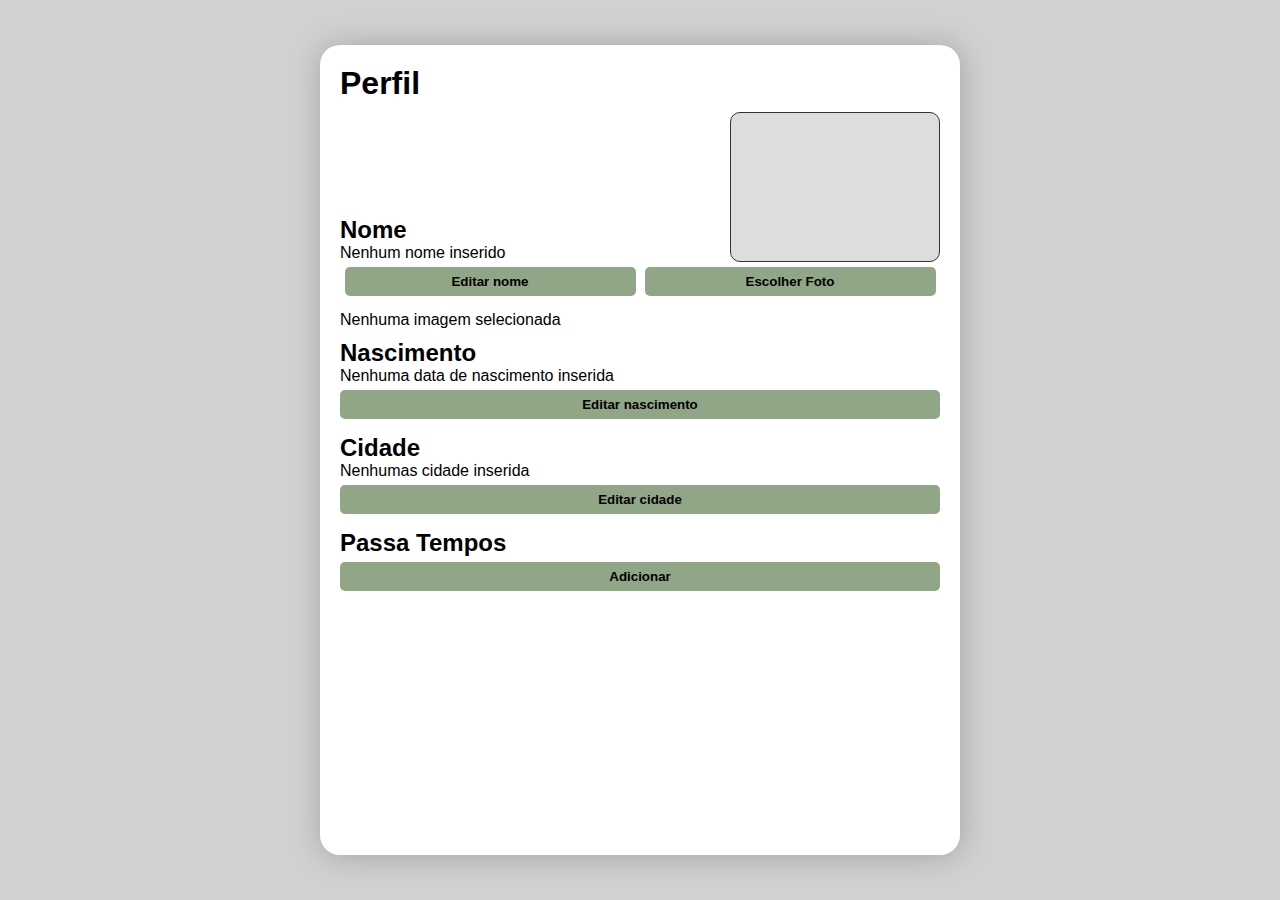
==== projeto-perfil/index.html @ b0e4c8e3 "Trabalho de progweb e tp1" ====
<!DOCTYPE html>
<html lang="en">
<head>
    <meta charset="UTF-8">
    <meta name="viewport" content="width=device-width, initial-scale=1.0">
    <title>Document</title>
    <link rel="stylesheet" href="style.css">
</head>
<body>
    <main>
        <h1>Perfil</h1>
        <div class="principal">
            
            <div class="campo campoNome">
                <input type="button" value="Editar nome" class="editar editarNome">
                <p>
                    <span class="nome">Nenhum nome inserido </span>
                </p>
                <h2>Nome</h2>
            </div>
            <div class="campo campoFoto">
                <div class="imagem"></div>
                <input type="file" class="editar editarFoto" hidden>
                <button class="editar botaoUpload">Escolher Foto</button>
            </div>
            <p class="mensagemImagem">Nenhuma imagem selecionada</p>
        </div>

        <div class="campo campoNascimento">
            <h2>Nascimento</h2>
            <p>
                <span class="nascimento">Nenhuma data de nascimento inserida</span> 
            </p>
            <input type="button" value="Editar nascimento" class="editar editarNascimento">
        </div>
                
        <div class="campo campoCidade">
            <h2>Cidade</h2>
            <p>
                <span class="cidade">Nenhumas cidade inserida</span> 
            </p>
            <input type="button" value="Editar cidade" class="editar editarCidade">
        </div>

        <div class="campo campoPassaTempo">
            <h2>Passa Tempos</h2>
            <input type="button" value="Adicionar" class="editar editarPassaTempo">
            <p class="listaMensagem"></p>
            <ul class="passaTempo"></ul>    

        </div>
    </main>

    <script src="main.js"></script>
</body>
</html>
---- projeto-perfil/style.css ----
* {
    margin: 0;
    padding: 0;
    box-sizing: border-box;
}

html {
    height: 100vh;

}
body {
    font-family: Verdana, Geneva, Tahoma, sans-serif;
    background-color: #bfbfbfb9;
    height: 100%;
    display: flex;
    justify-content: center;
    align-items: center;

}
h2 {
    margin-top: 10px;
}

main {
    overflow-y: auto;
    width: 50%;
    height: 90%;
    padding: 20px;
    margin: 10px;
    background-color: white;
    border-radius: 20px;
    box-shadow: 1px 1px 30px 1px #00000035;
    display: flex;
    flex-direction: column;
}
main::-webkit-scrollbar {
    border-radius: 20px;
}
.campo {
    display: flex;
    flex-direction: column;
}

.principal {
    display: flex;
    flex-wrap: wrap;
}
.imagem {
    width: 70%;
    height: 150px;
    border-radius: 10px;
    border: 1px solid #333;
    background-color: #ddd;
}
input[type='text'] {
    height: 30px;
    font-size: 1.2em;
    width: 100%;
    text-indent: 5px;
}
.editar {
    background-color: #90A686;
    border: none;
    border-radius: 5px;
    padding: 7px 0;
    margin: 5px 0;
    width: 100%;
    transition: 0.4s;
    align-self: center;
    font-weight: bold;
}
.editar:hover {
    background-color: #6D8F6C;
}
.campoNome, .campoFoto {
    width: 50%;
    margin: 10px 0;
    display: flex;
    flex-direction: column-reverse;
}
.editarNome, .botaoUpload {
    width: 97%;
}
.campoFoto {
    display: flex;
    flex-direction: column;
    align-items: flex-end;
}

ul{
    width: 100%;
    list-style-position: inside;
}
.excluirPassaTempo {
    padding: 3px 5px;
    background-color: #90A686;
    font-weight: bold;
    border: none;
    border-radius: 2px;
    margin-left: 4px;
    text-align: center;
    line-height: 12px;
    transition: 0.4s;
}
.excluirPassaTempo:hover {
    background-color: #6D8F6C;    
}
.campoItem {
    border-radius: 5px;
    padding: 5px;
    margin: 5px 0;
    transition: 0.4s;
}
li {
    text-indent: 7px;
}
.campoItem:hover {
    background-color: #BFBFBF;
}
@media screen and (max-width: 700px) {
    main {
        width: 90%;
    }
    .principal {
        flex-direction: column;
        flex-wrap: nowrap;
    }
    .campoNome, .campoFoto {
        width: 100%;
    }
    .imagem {
        width: 100%;
    }
    
}
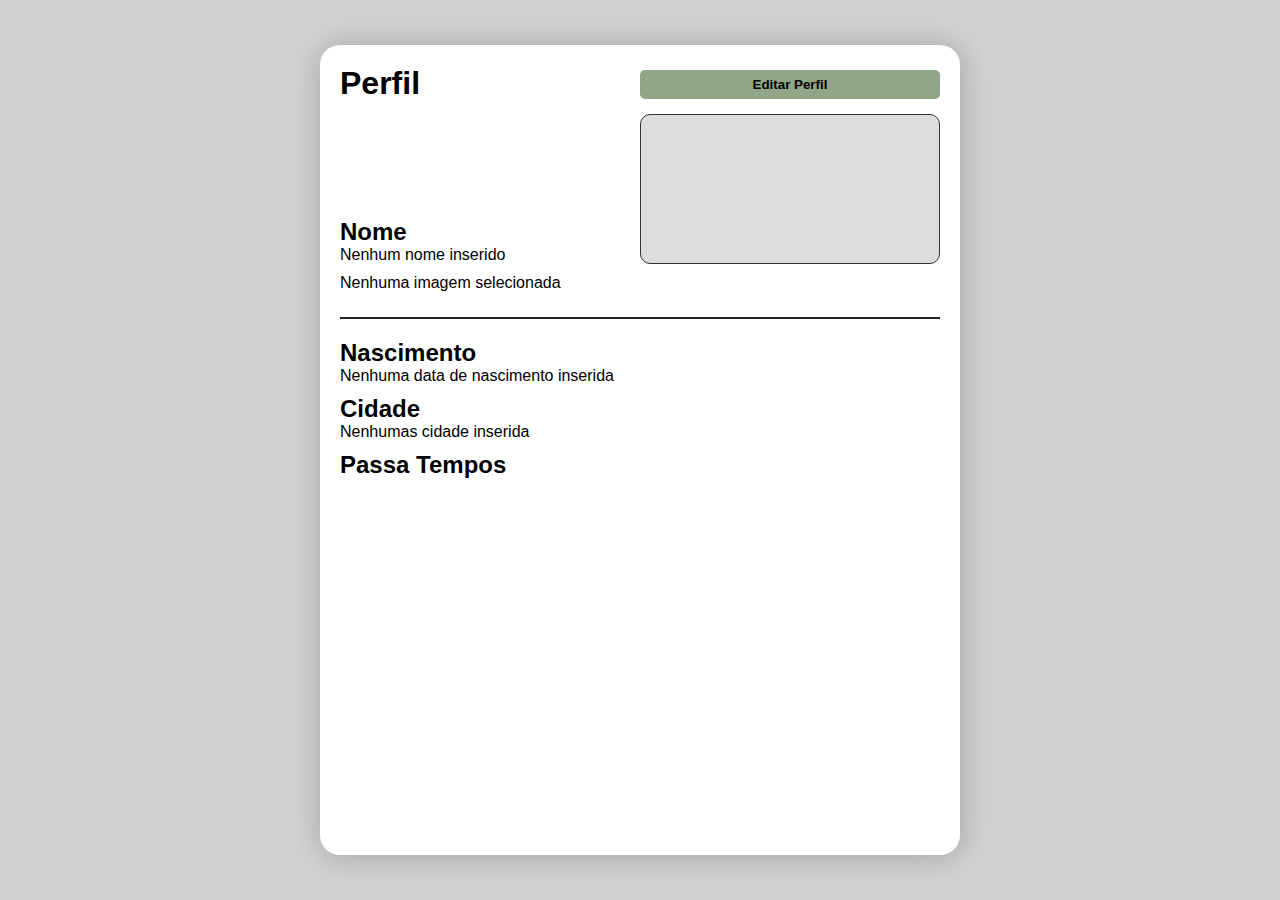
==== commit 0223c159: "refinamentos" ====
--- a/projeto-perfil/index.html
+++ b/projeto-perfil/index.html
@@ -3,12 +3,15 @@
 <head>
     <meta charset="UTF-8">
     <meta name="viewport" content="width=device-width, initial-scale=1.0">
-    <title>Document</title>
+    <title>Perfil</title>
     <link rel="stylesheet" href="style.css">
 </head>
 <body>
     <main>
-        <h1>Perfil</h1>
+        <header class="mainHeader">
+            <h1>Perfil</h1>
+            <button class="editarPerfil">Editar Perfil</button>    
+        </header>
         <div class="principal">
             
             <div class="campo campoNome">
@@ -25,6 +28,7 @@
             </div>
             <p class="mensagemImagem">Nenhuma imagem selecionada</p>
         </div>
+        <hr>
 
         <div class="campo campoNascimento">
             <h2>Nascimento</h2>
--- a/projeto-perfil/style.css
+++ b/projeto-perfil/style.css
@@ -20,7 +20,31 @@
 h2 {
     margin-top: 10px;
 }
-
+hr {
+    height: 2px;
+    width: 100%;
+    background-color: rgba(0, 0, 0, 0.566);
+    margin:  25px auto 10px;
+    border: 1px solid rgba(0, 0, 0, 0.682);
+}
+.mainHeader {
+    display: flex;
+    justify-content: space-between;
+}
+.mainHeader button {
+    width: 50%;
+    background-color: #90A686;
+    border: none;
+    border-radius: 5px;
+    padding: 7px 0;
+    margin: 5px 0;
+    transition: 0.4s;
+    align-self: center;
+    font-weight: bold;
+}
+.mainHeader button:hover {
+    background-color: #6D8F6C;
+}
 main {
     overflow-y: auto;
     width: 50%;
@@ -32,9 +56,10 @@
     box-shadow: 1px 1px 30px 1px #00000035;
     display: flex;
     flex-direction: column;
+    box-sizing: border-box;
 }
 main::-webkit-scrollbar {
-    border-radius: 20px;
+    display: none;
 }
 .campo {
     display: flex;
@@ -46,7 +71,7 @@
     flex-wrap: wrap;
 }
 .imagem {
-    width: 70%;
+    width: 100%;
     height: 150px;
     border-radius: 10px;
     border: 1px solid #333;
@@ -128,8 +153,5 @@
     .campoNome, .campoFoto {
         width: 100%;
     }
-    .imagem {
-        width: 100%;
-    }
     
 }